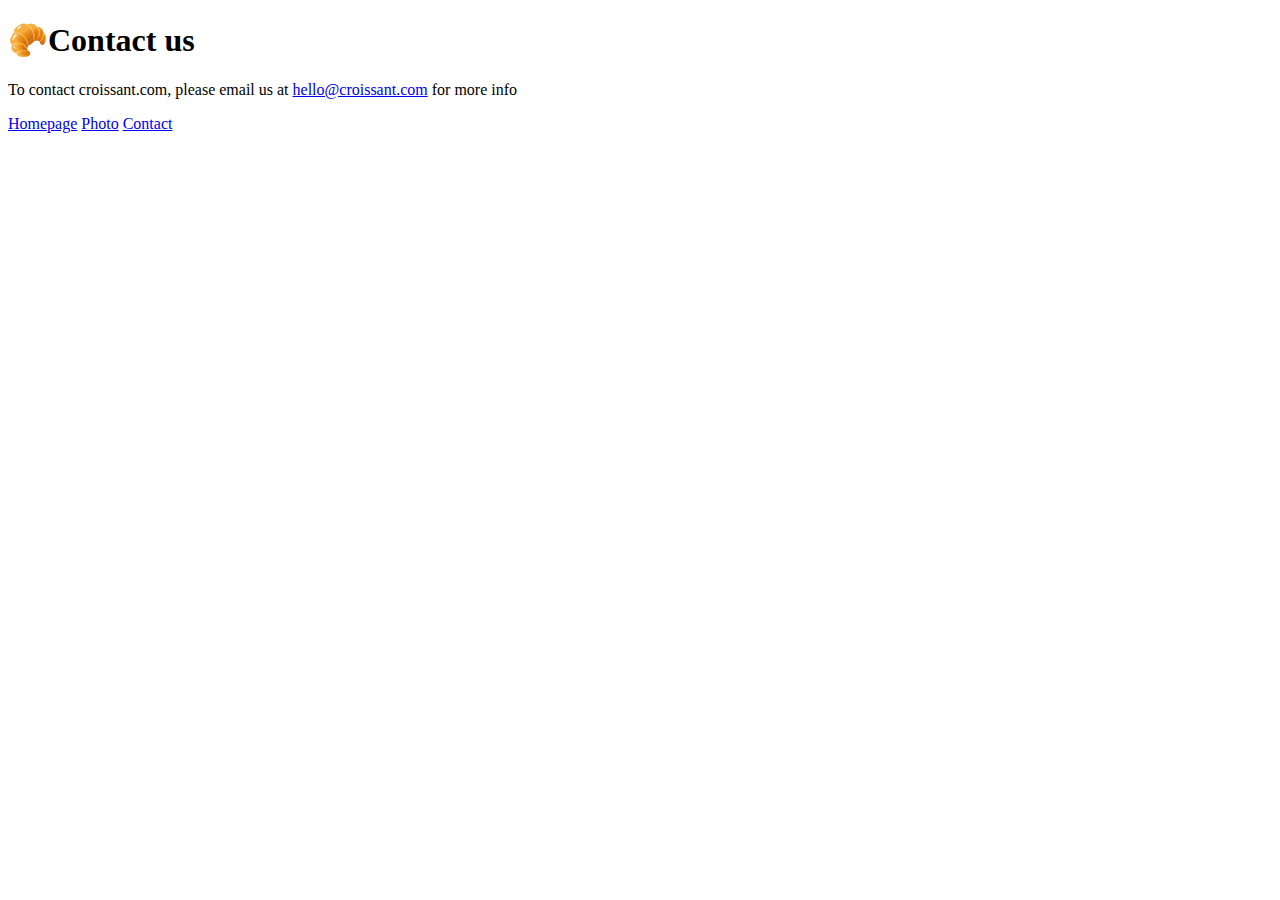
==== contact.html @ 7f01979e "Created basic structure for the html pages" ====
<!DOCTYPE html>
<html lang="en">
  <head>
    <meta charset="UTF-8" />
    <meta name="viewport" content="width=device-width, initial-scale=1.0" />
    <title>Contact page</title>
  </head>
  <h1>🥐Contact us</h1>
  <p>
    To contact croissant.com, please email us at
    <a href="mailto:hello@croissant.com">hello@croissant.com</a> for more info
  </p>
  <a href="/"> Homepage</a>
  <a href="/photo.html">Photo</a>
  <a href="/contact.html">Contact</a>
  <body></body>
</html>
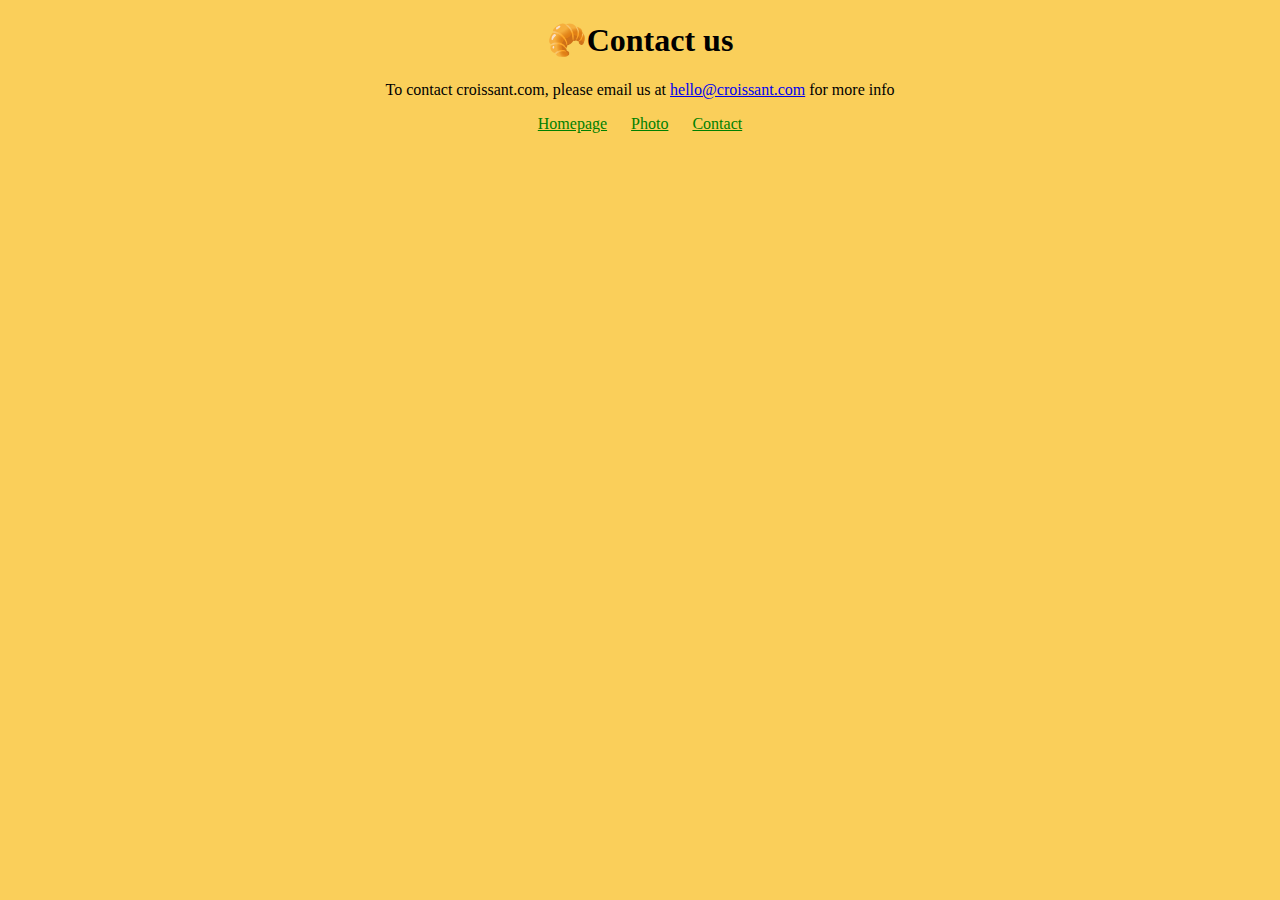
==== commit a528028b: "Added CSS and moved links into a footer" ====
--- a/contact.html
+++ b/contact.html
@@ -3,6 +3,7 @@
   <head>
     <meta charset="UTF-8" />
     <meta name="viewport" content="width=device-width, initial-scale=1.0" />
+    <link rel="stylesheet" href="/css/style.css" />
     <title>Contact page</title>
   </head>
   <h1>🥐Contact us</h1>
@@ -10,8 +11,10 @@
     To contact croissant.com, please email us at
     <a href="mailto:hello@croissant.com">hello@croissant.com</a> for more info
   </p>
-  <a href="/"> Homepage</a>
-  <a href="/photo.html">Photo</a>
-  <a href="/contact.html">Contact</a>
+  <footer>
+    <a href="/"> Homepage</a>
+    <a href="/photo.html"> Photo</a>
+    <a href="/contact.html"> Contact</a>
+  </footer>
   <body></body>
 </html>
--- a/css/style.css
+++ b/css/style.css
@@ -0,0 +1,8 @@
+body {
+  background-color: #facf5a;
+  text-align: center;
+}
+footer a {
+  margin: 0 10px;
+  color: green;
+}
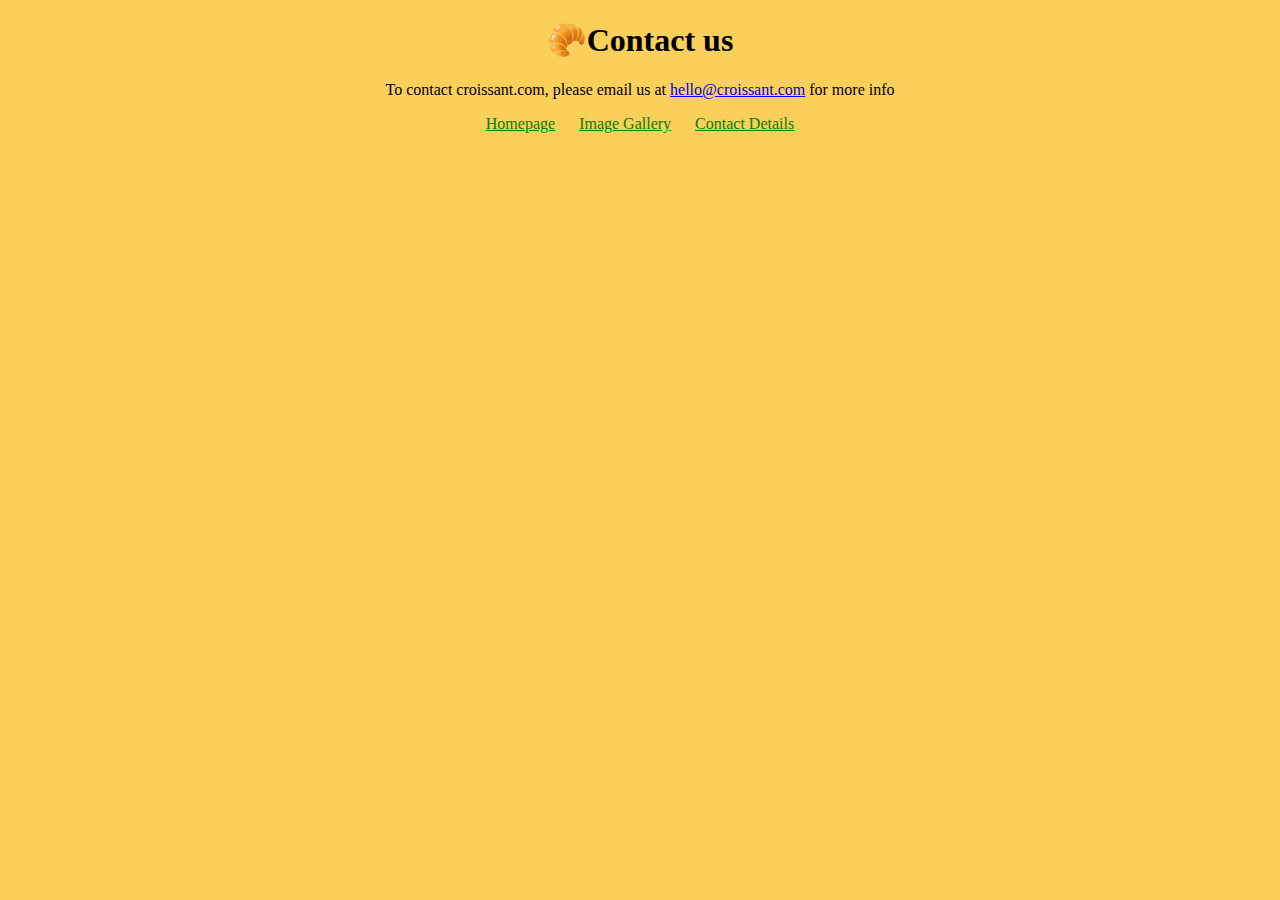
==== commit 68529073: "Made SEO changes" ====
--- a/contact.html
+++ b/contact.html
@@ -3,8 +3,12 @@
   <head>
     <meta charset="UTF-8" />
     <meta name="viewport" content="width=device-width, initial-scale=1.0" />
+    <meta
+      name="description"
+      content="Croissant.com Contact details of best bakery in Paris"
+    />
     <link rel="stylesheet" href="/css/style.css" />
-    <title>Contact page</title>
+    <title>Croissant.com Contact page</title>
   </head>
   <h1>🥐Contact us</h1>
   <p>
@@ -12,9 +16,9 @@
     <a href="mailto:hello@croissant.com">hello@croissant.com</a> for more info
   </p>
   <footer>
-    <a href="/"> Homepage</a>
-    <a href="/photo.html"> Photo</a>
-    <a href="/contact.html"> Contact</a>
+    <a href="/" title="Croissant.com"> Homepage</a>
+    <a href="/photo.html" title="Croissant.com"> Image Gallery</a>
+    <a href="/contact.html" title="Croissant.com"> Contact Details</a>
   </footer>
   <body></body>
 </html>
